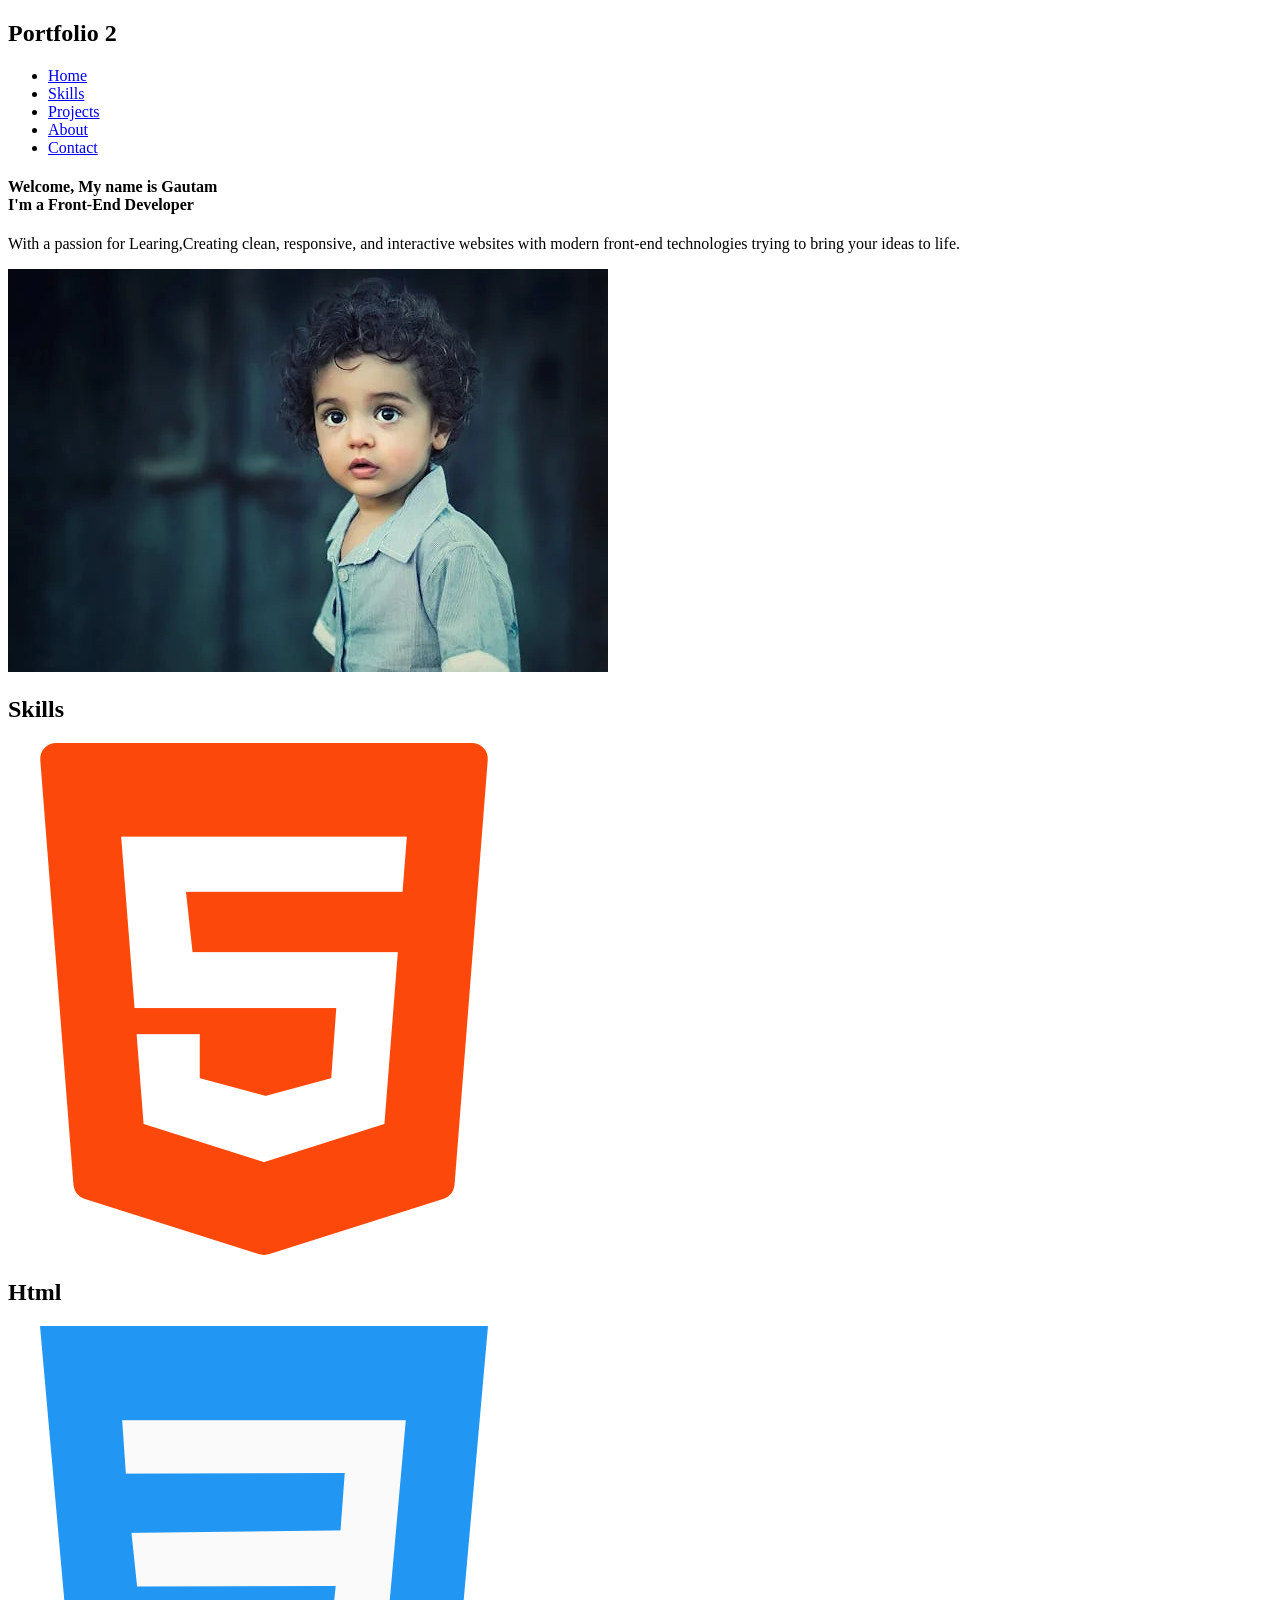
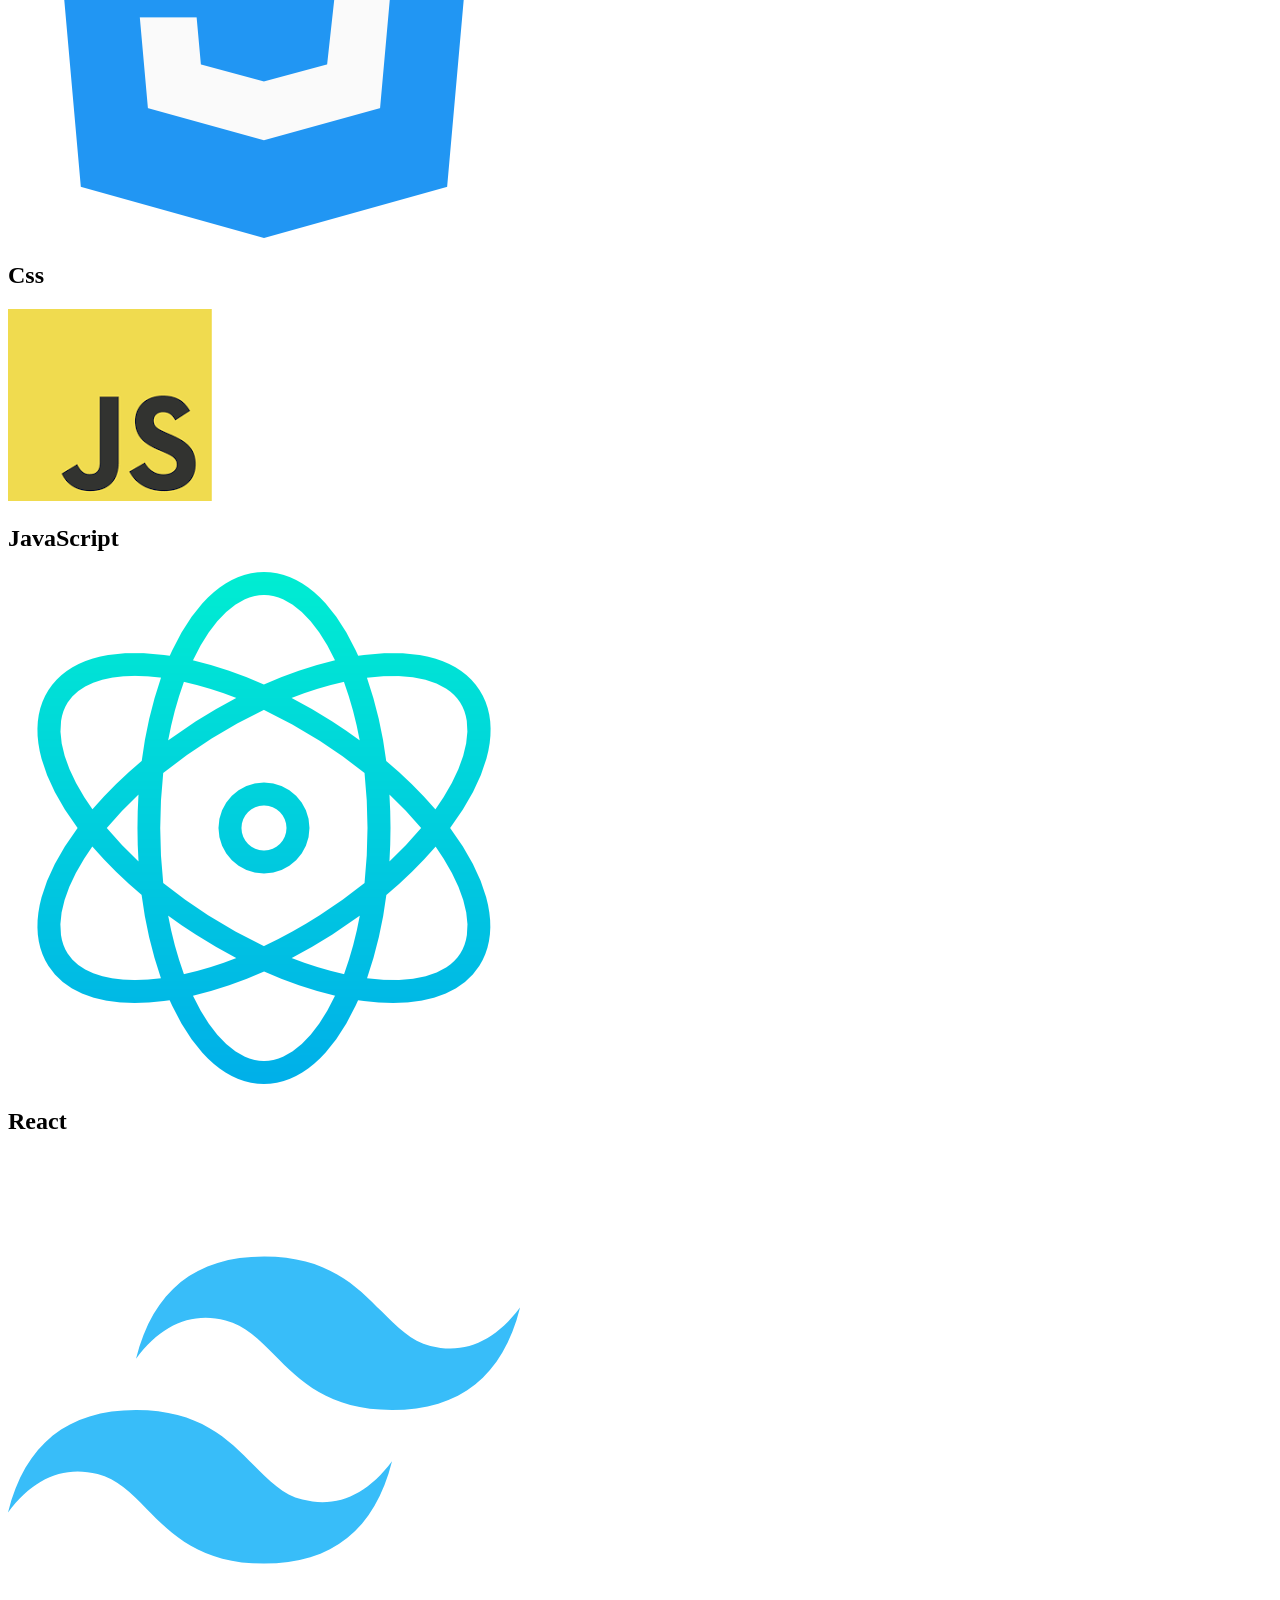
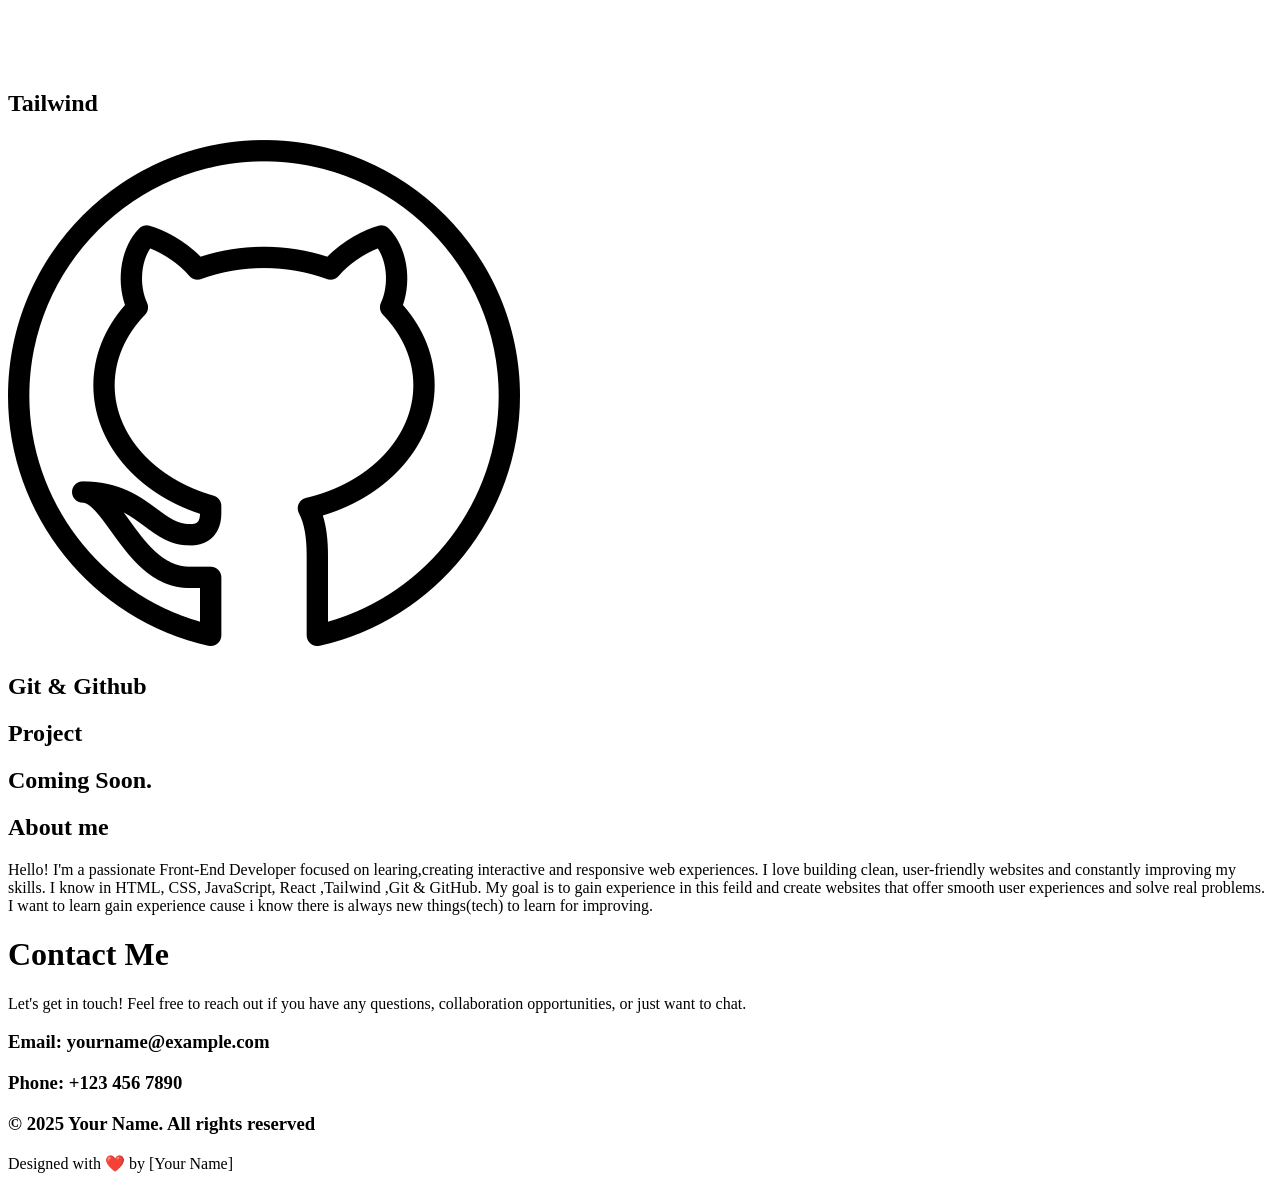
==== index.html @ acb3ea38 "fixes" ====
<!DOCTYPE html>
<html lang="en">

<head>
    <meta charset="UTF-8" />
    <meta name="viewport" content="width=device-width, initial-scale=1.0" />
    <title>Document</title>
    <link rel="stylesheet" href="style2.css" />
</head>

<body>
    <header>
        <nav>
            <div class="logo">
                <h1>Portfolio 2</h1>
            </div>

            <ul>
                <li><a href="#Home">Home</a></li>
                <li><a href="#skills">Skills</a></li>
                <li><a href="#project">Projects</a></li>
                <li><a href="#About">About</a></li>
                <li><a href="#contact">Contact</a></li>
            </ul>
        </nav>
    </header>
    <main>
        <section id="Home">
            <div class="main-box">
                <div class="box1">
                    <h4>
                        Welcome, My name is<span>
                            Gautam
                            <br />
                            I'm a Front-End Developer</span>
                    </h4>
                    <p>
                        With a
                        <span>
                            passion for Learing,Creating clean, responsive, and interactive
                            websites
                        </span>
                        with modern front-end technologies trying to bring your ideas to
                        life.
                    </p>
                </div>
                <div class="box2">
                    <img src="ch.webp" alt="Image not loadedx" />
                </div>
            </div>
        </section>

        <section id="skills">
            <h1 id="section-skill">Skills</h1>
            <div class="skill-box">
                <div class="skill">
                    <img src="html-5.png" alt="not loaded" />
                    <h2>Html</h2>
                </div>
                <div class="skill">
                    <img src="css-3.png" alt="" />
                    <h2>Css</h2>
                </div>
                <div class="skill">
                    <img src="Js.png" alt="" />
                    <h2>JavaScript</h2>
                </div>
                <div class="skill">
                    <img src="physics.png" alt="" />
                    <h2>React</h2>
                </div>
                <div class="skill">
                    <img src="Tailwind CSS.png" alt="" />
                    <h2>Tailwind</h2>
                </div>
                <div class="skill">
                    <img src="social.png" alt="" />
                    <h2>Git & Github</h2>
                </div>
            </div>
        </section>
        <section id="project">
            <div class="project-box">
                <h1>Project</h1>
                <h2>Coming Soon.</h2>
            </div>
        </section>

        <section id="About">
            <h1>About me</h1>
            <div class="about-box">
                Hello! I'm a passionate Front-End Developer focused on
                learing,creating interactive and responsive web experiences. I love
                building clean, user-friendly websites and constantly improving my
                skills.<span id="speech"> I know in HTML, CSS, JavaScript, React ,Tailwind
                    ,Git & GitHub. My goal is to gain experience in this feild and create
                    websites that offer smooth user experiences and solve real problems.
                    <br> I
                    want to learn gain experience cause i know there is always new
                    things(tech) to learn for improving.</span>
            </div>
        </section>
    </main>
    <footer id="contact">
        <div class="contact-box">
            <h1> Contact Me</h1>
            <p>Let's get in touch! Feel free to reach out if you have any questions, collaboration opportunities, or
                just want to chat.</p>

               <h3> Email: yourname@example.com</h3>

               <h3> Phone: +123 456 7890</h3>

               <h3> © 2025 Your Name. All rights reserved</h3>     
        </div>
        <div  class="final"> Designed with ❤️ by [Your Name]</div>
       
    </footer>
</body>

</html>
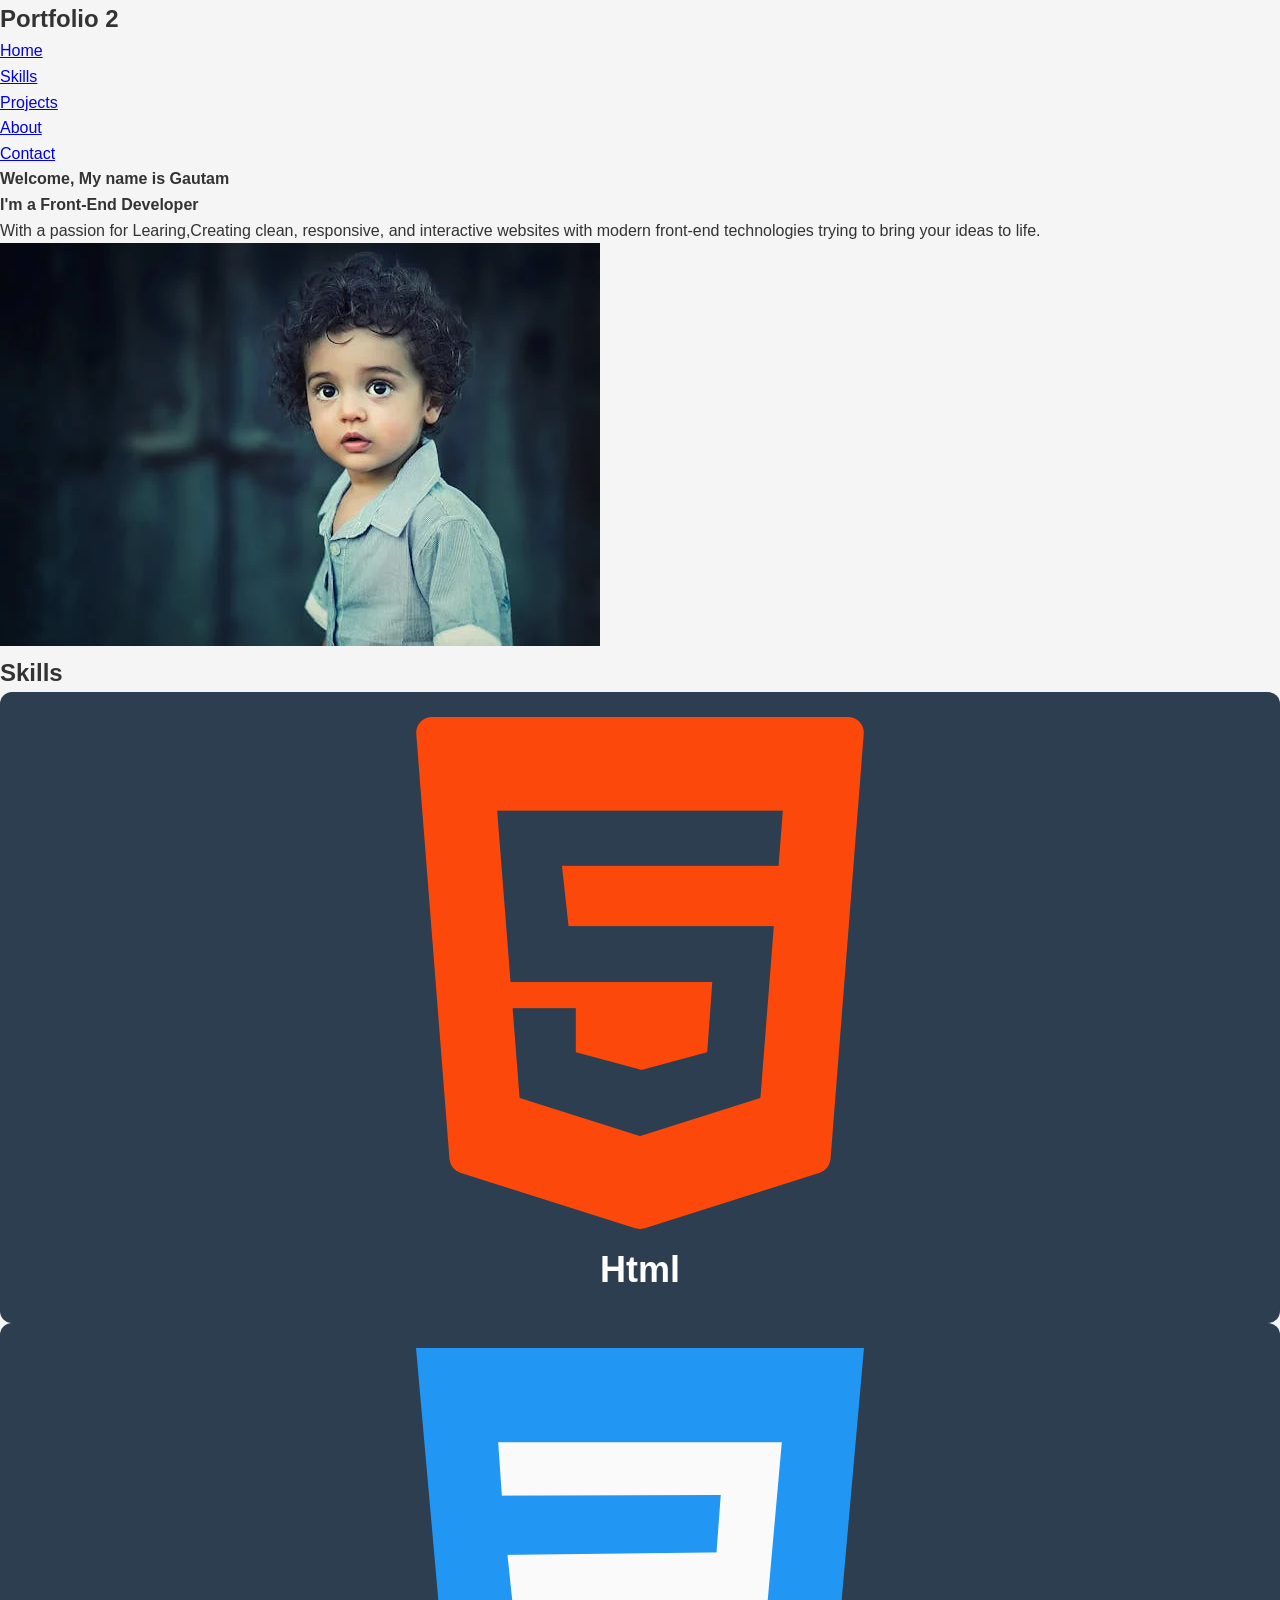
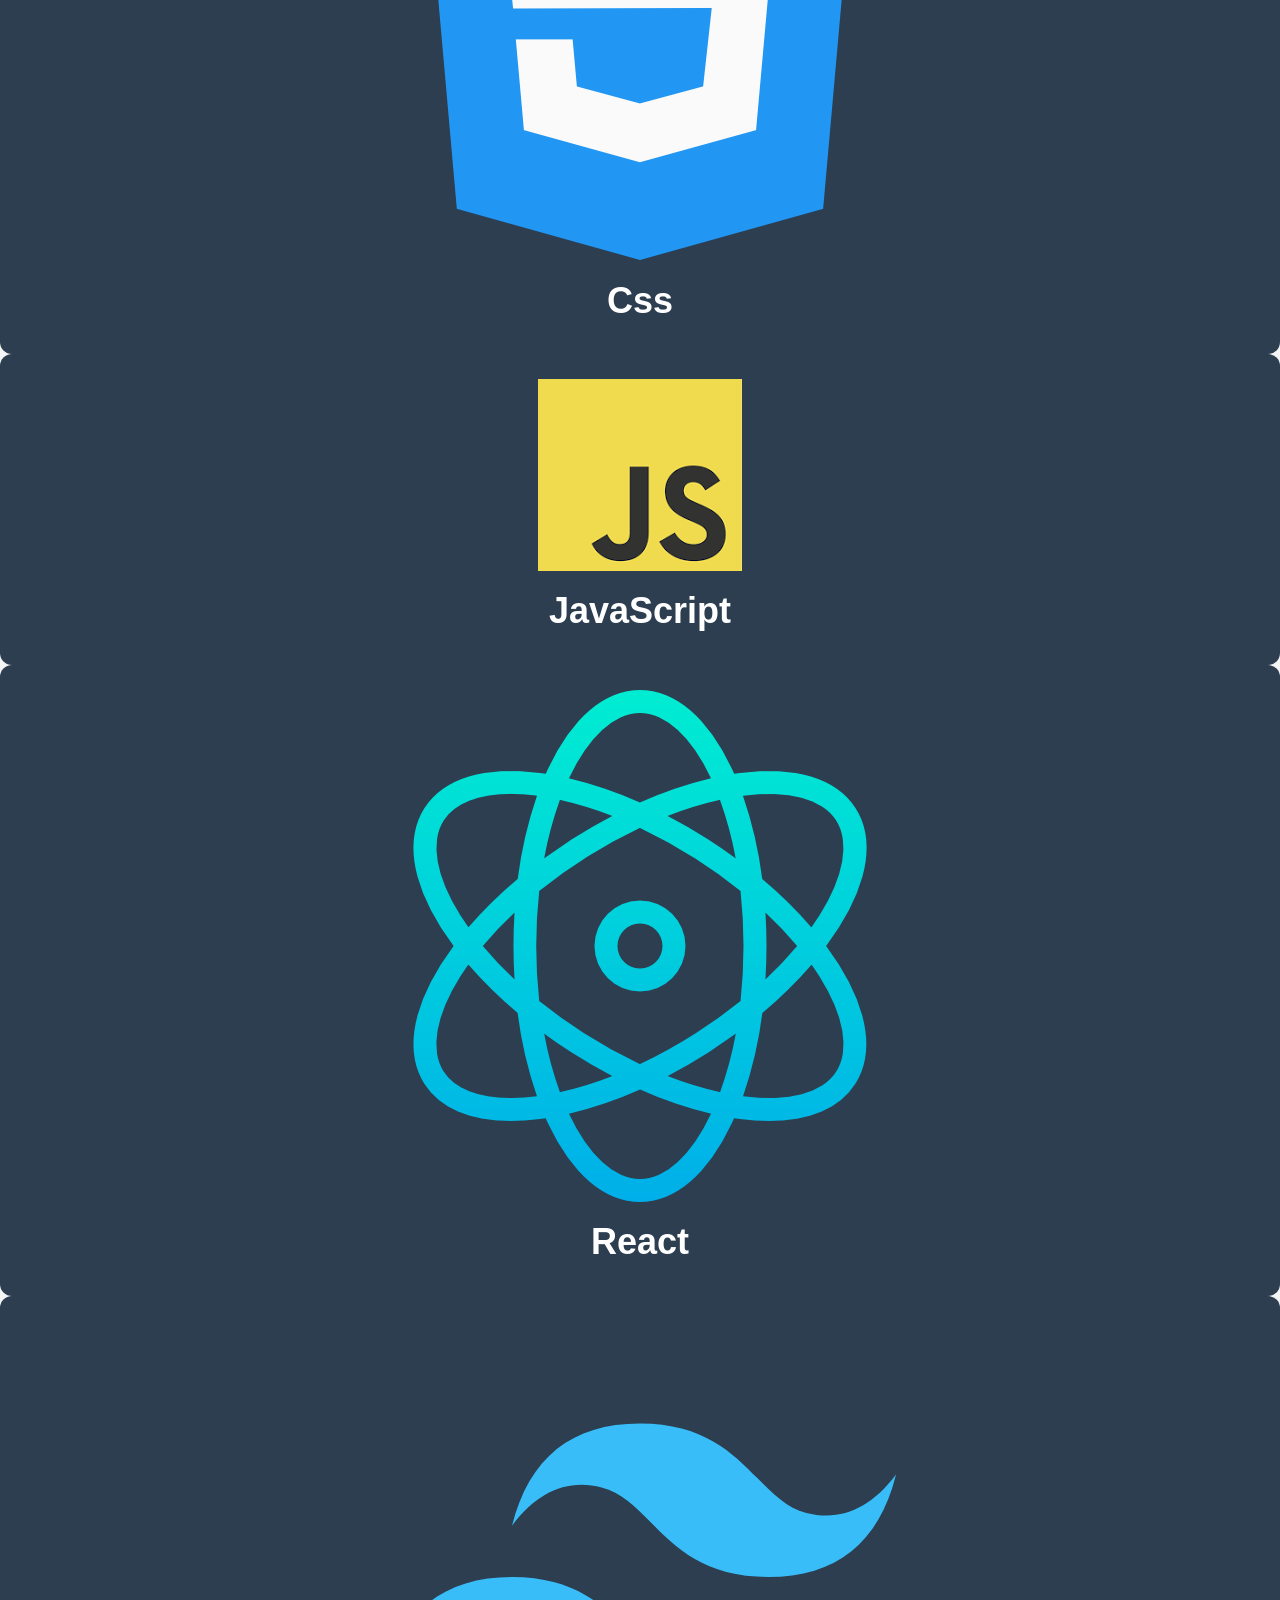
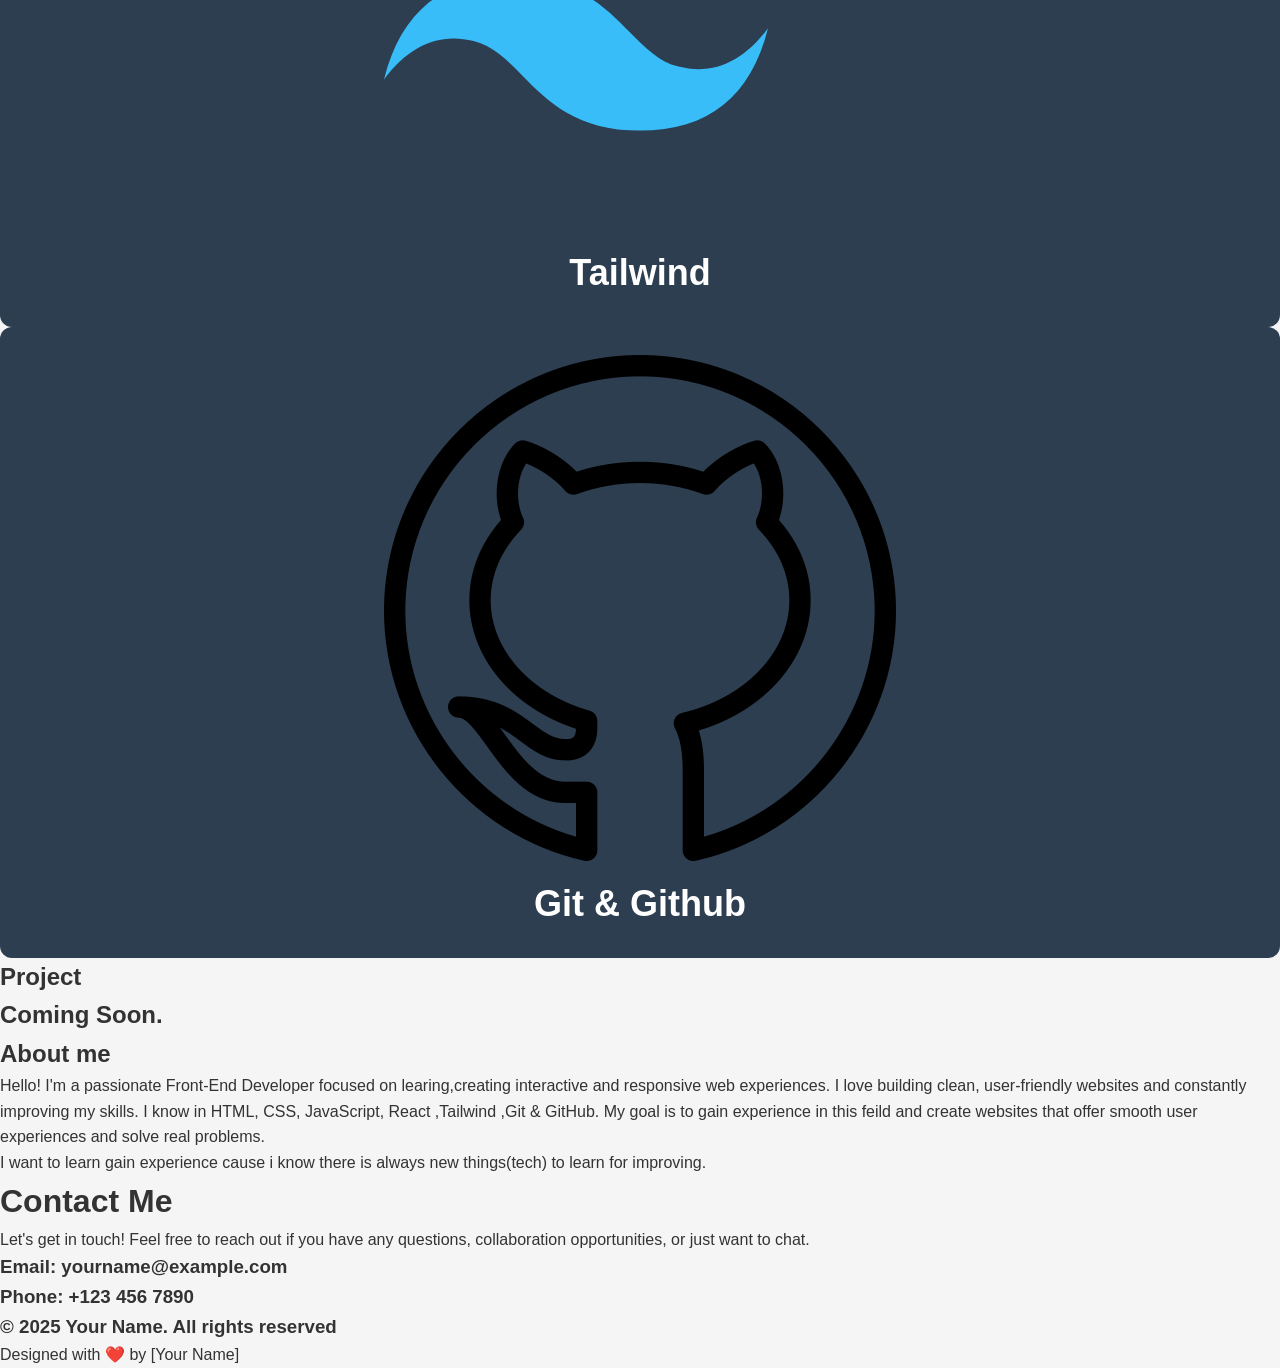
==== commit 7212b058: "fix" ====
--- a/index.html
+++ b/index.html
@@ -5,7 +5,7 @@
     <meta charset="UTF-8" />
     <meta name="viewport" content="width=device-width, initial-scale=1.0" />
     <title>Document</title>
-    <link rel="stylesheet" href="style2.css" />
+    <link rel="stylesheet" href="style.css" />
 </head>
 
 <body>
--- a/style.css
+++ b/style.css
@@ -0,0 +1,263 @@
+
+* {
+    margin: 0;
+    padding: 0;
+    box-sizing: border-box;
+    scroll-behavior: smooth;
+}
+
+body {
+    font-family: 'Arial', sans-serif;
+    background-color: #f5f5f5;
+    color: #333;
+    line-height: 1.6;
+}
+
+/* Navbar */
+.navbar {
+    display: flex;
+    justify-content: space-between;
+    align-items: center;
+    background-color: #2c3e50;
+    padding: 25px 40px;
+    position: sticky;
+    top: 0;
+    z-index: 1000;
+    box-shadow: 0 2px 5px rgba(0, 0, 0, 0.1);
+}
+
+.navbar .logo h1 {
+    color: #fff;
+    font-size: 36px;
+    font-weight: bold;
+    letter-spacing: 2px;
+}
+
+.nav-links {
+    list-style: none;
+    display: flex;
+    margin-left: auto;
+}
+
+.nav-links li {
+    margin-left: 30px;
+}
+
+.nav-links a {
+    text-decoration: none;
+    color: #fff;
+    font-size: 20px;
+    font-weight: 500;
+    transition: color 0.3s;
+}
+
+.nav-links a:hover {
+    color: #ff6347;
+}
+
+/* Home Section */
+.home-section {
+    height: 100vh;
+    display: flex;
+    justify-content: space-around;
+    align-items: center;
+    padding: 80px 20px;
+    background-color: #ecf0f1;
+    text-align: center;
+    animation: fadeIn 1s ease forwards;
+}
+
+.home-left {
+    width: 45%;
+    min-width: 300px;
+    animation: slideInLeft 1s ease forwards;
+}
+
+.home-left h2 {
+    font-size: 48px;
+    font-weight: bold;
+    color: #2c3e50;
+    margin-bottom: 20px;
+}
+
+.home-left p {
+    font-size: 22px;
+    color: #7f8c8d;
+    max-width: 700px;
+    margin: 0 auto;
+    line-height: 1.8;
+}
+
+.home-right {
+    width: 45%;
+    min-width: 300px;
+    text-align: center;
+}
+
+.home-right img {
+    width: 100%;
+    max-width: 300px;
+    height: auto;
+    border-radius: 15px;
+    box-shadow: 0 4px 6px rgba(0, 0, 0, 0.1);
+}
+
+/* Skills Section */
+.skills-section {
+    padding: 100px 20px;
+    background-color: #34495e;
+    text-align: center;
+}
+
+.skills-section h2 {
+    font-size: 44px;
+    margin-bottom: 40px;
+    color: white;
+}
+
+.skills-box {
+    display: flex;
+    flex-wrap: wrap;
+    justify-content: center;
+    gap: 30px;
+}
+
+.skill {
+    background-color: #2c3e50;
+    color: white;
+    padding: 25px 45px;
+    border-radius: 12px;
+    font-size: 24px;
+    font-weight: bold;
+    min-width: 150px;
+    text-align: center;
+    transition: background-color 0.3s, transform 0.3s;
+    cursor: pointer;
+}
+
+.skill:hover {
+    background-color: #e74c3c;
+    transform: scale(1.1);
+}
+
+/* About Section */
+.about-section {
+    padding: 80px 20px;
+    background-color: #ecf0f1;
+    text-align: center;
+}
+
+.about-section h2 {
+    font-size: 44px;
+    margin-bottom: 30px;
+    color: #2c3e50;
+}
+
+.about-section p {
+    font-size: 20px;
+    color: #7f8c8d;
+    line-height: 1.8;
+    margin-bottom: 20px;
+    max-width: 800px;
+    margin-left: auto;
+    margin-right: auto;
+}
+
+/* Projects Section */
+.projects-section {
+    padding: 100px 20px;
+    background-color: #f5f5f5;
+    text-align: center;
+}
+
+.projects-section h2 {
+    font-size: 44px;
+    margin-bottom: 40px;
+    color: #2c3e50;
+}
+
+.projects-list {
+    list-style: none;
+    padding: 0;
+}
+
+.projects-list li {
+    margin-bottom: 25px;
+}
+
+.projects-list a {
+    text-decoration: none;
+    color: #2c3e50;
+    font-size: 24px;
+    font-weight: 600;
+    transition: transform 0.3s, color 0.3s;
+}
+
+.projects-list a:hover {
+    color: #e74c3c;
+    transform: scale(1.1);
+}
+
+/* Contact Section */
+.contact-section {
+    padding: 80px 20px;
+    background-color: #34495e;
+    color: white;
+    text-align: center;
+}
+
+.contact-section h2 {
+    font-size: 44px;
+    margin-bottom: 20px;
+    font-weight: bold;
+}
+
+.contact-section a {
+    color: #fff;
+    text-decoration: none;
+    font-weight: 600;
+    transition: color 0.3s;
+    font-size: 22px;
+}
+
+.contact-section a:hover {
+    color: #e74c3c;
+}
+
+/* Footer Section */
+.footer-section {
+    padding: 40px 20px;
+    background-color: #2c3e50;
+    color: #fff;
+    text-align: center;
+}
+
+/* Responsive Design */
+@media (max-width: 768px) {
+    .home-section {
+        flex-direction: column;
+        text-align: center;
+    }
+
+    .home-left, .home-right {
+        width: 90%;
+    }
+
+    .skills-box {
+        flex-direction: column;
+        gap: 20px;
+    }
+
+    .skill {
+        width: 70%;
+        margin: 0 auto;
+    }
+
+    .projects-list a {
+        font-size: 22px;
+    }
+
+    .contact-section a {
+        font-size: 20px;
+    }
+}
